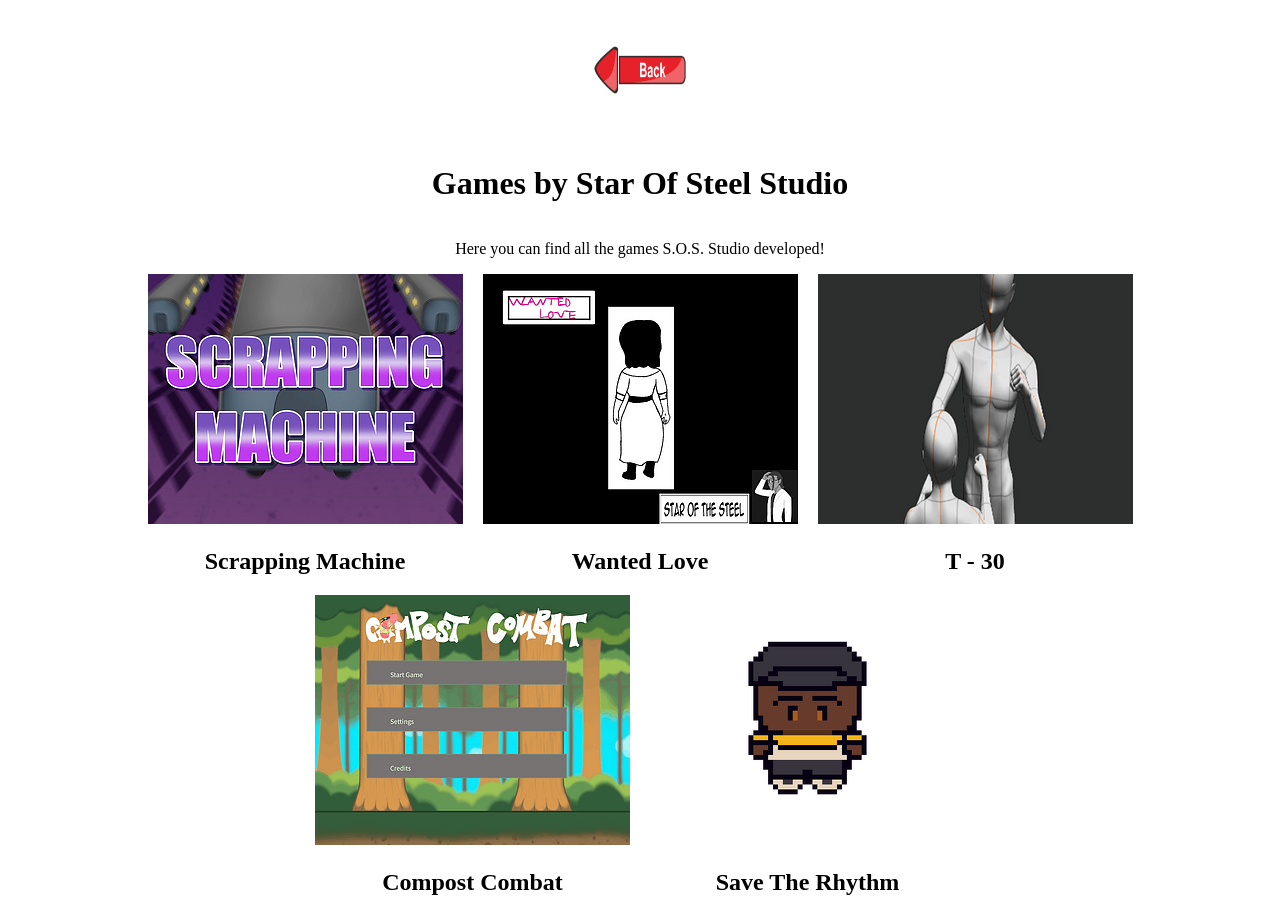
==== Games.html @ 23d9ed2e "Website" ====
<!DOCTYPE html>
<html>
<head>
    <link rel="stylesheet" href="style.css">
    <title>Games - Star Of Steel Studio</title>
</head>
<body>
    <div class="section">
        <a href="index.html">
            <img src="Others/Back.png" alt="backButton" width="100" height="100" >
        </a>
    </div>
    
    <h1>Games by Star Of Steel Studio</h1>
    <p>Here you can find all the games S.O.S. Studio developed!</p>

        <!-- Wanted Love -->

    <div style="display: flex; gap: 20px; justify-content: center; align-items: center;">

        <a href="https://star-of-steel.itch.io/scrapping-machine">
            <img src="GamesCover/ScrappingMachineCover.png" alt="Scrapping Machine">
            <h2>Scrapping Machine</h2>
        </a>

        <a href="https://star-of-steel.itch.io/wanted-love">
            <img src="GamesCover/WantedLove.png" alt="Wanted Love">
            <h2>Wanted Love</h2>
        </a>

        <!-- T - 30 -->
        <a href="https://star-of-steel.itch.io/project-rush">
            <img src="GamesCover/T-30.png" alt="T-30">
            <h2>T - 30</h2>
        </a>

    </div>

    <div style="display: flex; gap: 20px; justify-content: center; align-items: center;">

        <a href="https://nightfreeze.itch.io/compost-combat">
            <img src="GamesCover/CompostCombatCover.png" alt="Compost Combat">
            <h2>Compost Combat</h2>
        </a>

        <!-- Save the Rhythm -->
        <a href="https://star-of-steel.itch.io/project-save-the-rhythm">
            <img src="GamesCover/Rhythm.png" alt="Save The Rhythm">
            <h2>Save The Rhythm</h2>
        </a>

    </div>
</body>
</html>
---- style.css ----
/* in the HTML added a section class to group the section of the items
container is ued to set the page horizontally*/

body {
    margin: 0;
    padding: 0;
    display: flex;
    flex-direction: column; /*vertically items*/
    align-items: center;
    justify-content: flex-start; 
    height: 100vh;
    box-sizing: border-box;
}


header {
    text-align: center;
    padding: 20px;
}

#title-image {
    max-width: 50%;
    height: auto;
}


.container {
    width: 100%; /* Full width of the viewport */
    max-width: 800px; /* Limit width for readability */
    padding: 0 20px;
    box-sizing: border-box;
    text-align: center;
}


a img {
    border: 2px rgb(107, 103, 103);

}

a img:hover {
    transform: scale(1.1);
}
a {
    text-decoration: none;
    color: inherit;
}
.section {
    margin: 20px 0;
    text-align: center;
}
header img {
    display: block;
    margin: 0 auto;
}

h1, h2 {
    text-align: center;
}


.hidden{
	opacity: 0;
}

.hidden.active{
	opacity: 1;
	
}
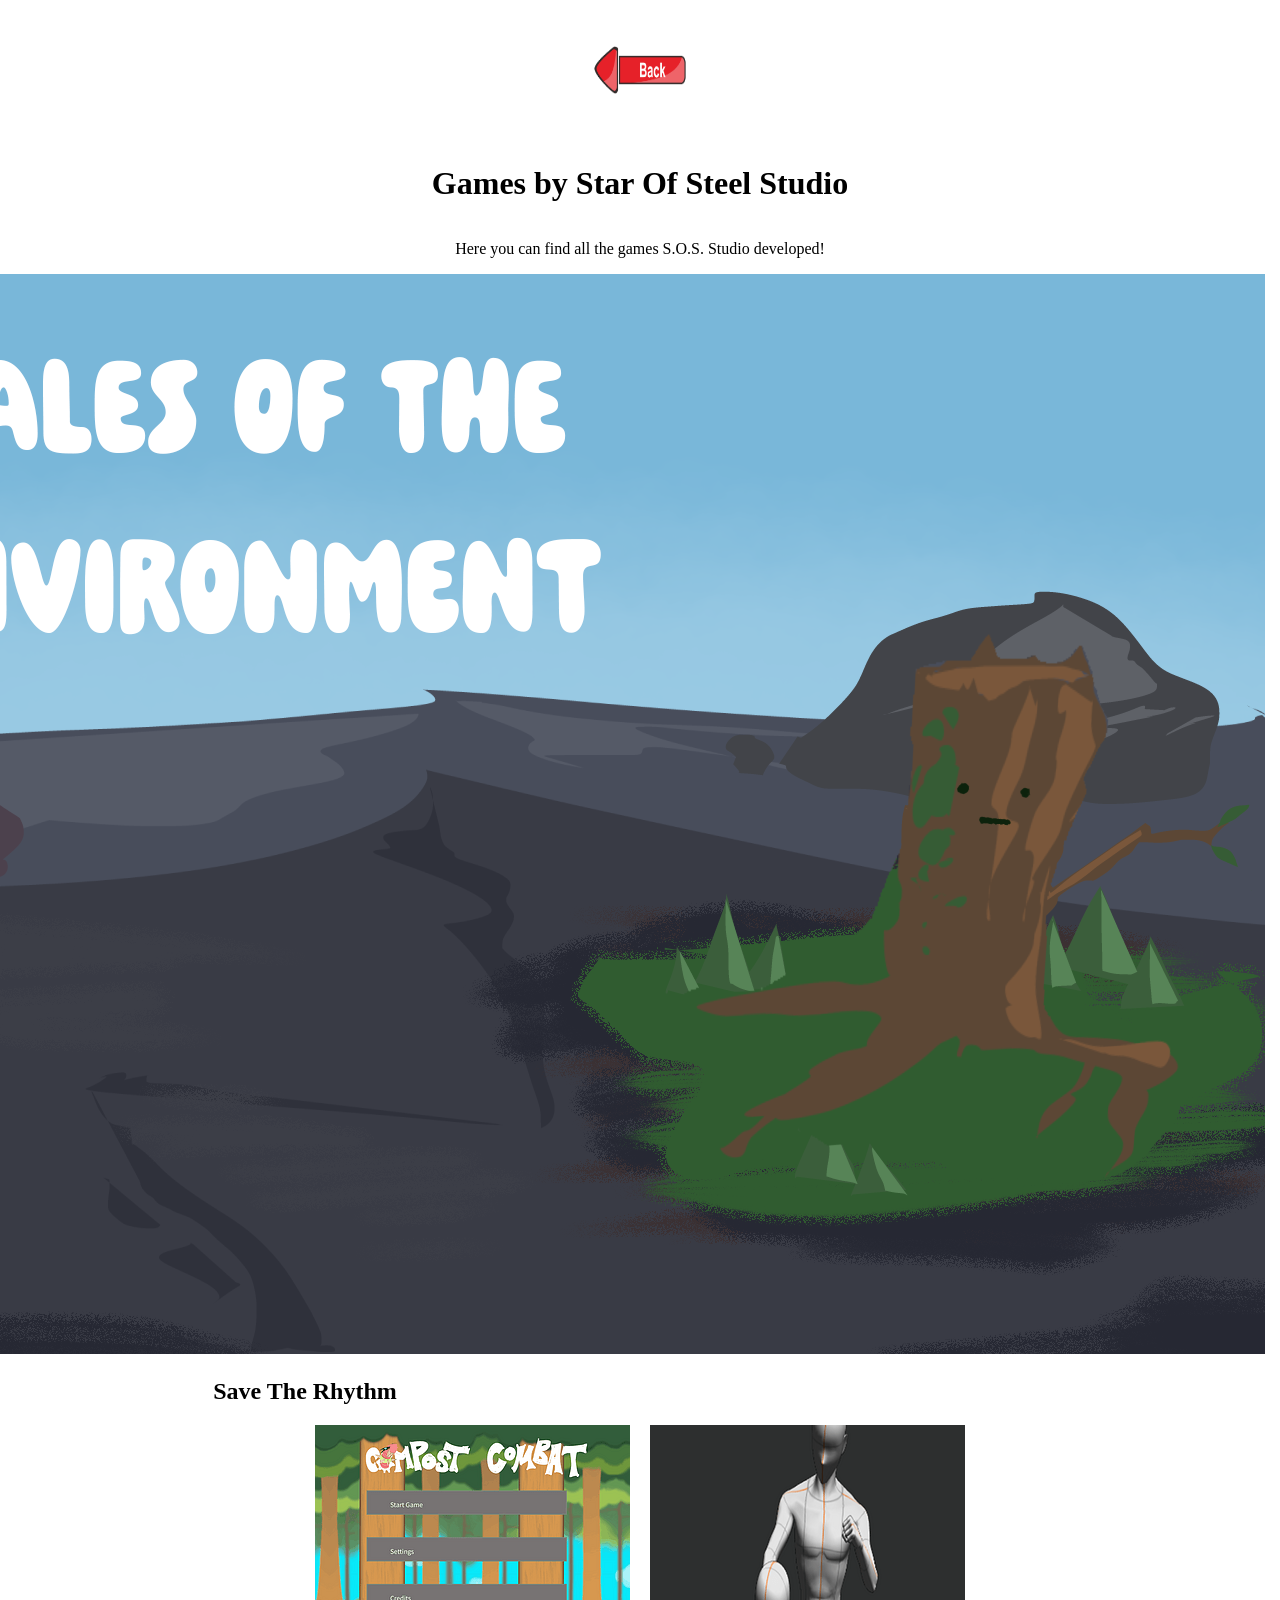
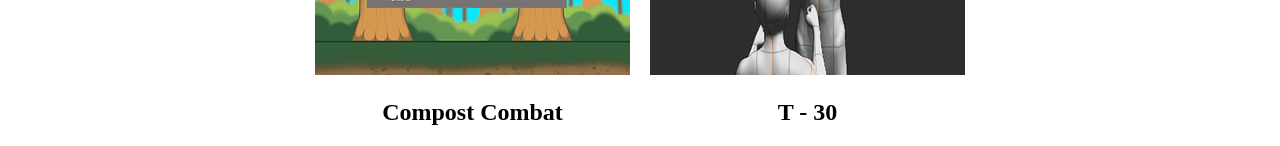
==== commit 39b33651: "New Game Added Added: - Tales of the Environment" ====
--- a/Games.html
+++ b/Games.html
@@ -18,6 +18,11 @@
 
     <div style="display: flex; gap: 20px; justify-content: center; align-items: center;">
 
+        <a href="https://star-of-steel.itch.io/project-animal-tree-garden">
+            <img src="GamesCover/TalesOfTheEnvironment.png" alt="TalesOfTheEnvironment">
+            <h2>Save The Rhythm</h2>
+        </a>
+
         <a href="https://star-of-steel.itch.io/scrapping-machine">
             <img src="GamesCover/ScrappingMachineCover.png" alt="Scrapping Machine">
             <h2>Scrapping Machine</h2>
@@ -26,12 +31,6 @@
         <a href="https://star-of-steel.itch.io/wanted-love">
             <img src="GamesCover/WantedLove.png" alt="Wanted Love">
             <h2>Wanted Love</h2>
-        </a>
-
-        <!-- T - 30 -->
-        <a href="https://star-of-steel.itch.io/project-rush">
-            <img src="GamesCover/T-30.png" alt="T-30">
-            <h2>T - 30</h2>
         </a>
 
     </div>
@@ -43,10 +42,9 @@
             <h2>Compost Combat</h2>
         </a>
 
-        <!-- Save the Rhythm -->
-        <a href="https://star-of-steel.itch.io/project-save-the-rhythm">
-            <img src="GamesCover/Rhythm.png" alt="Save The Rhythm">
-            <h2>Save The Rhythm</h2>
+        <a href="https://star-of-steel.itch.io/project-rush">
+            <img src="GamesCover/T-30.png" alt="T-30">
+            <h2>T - 30</h2>
         </a>
 
     </div>
